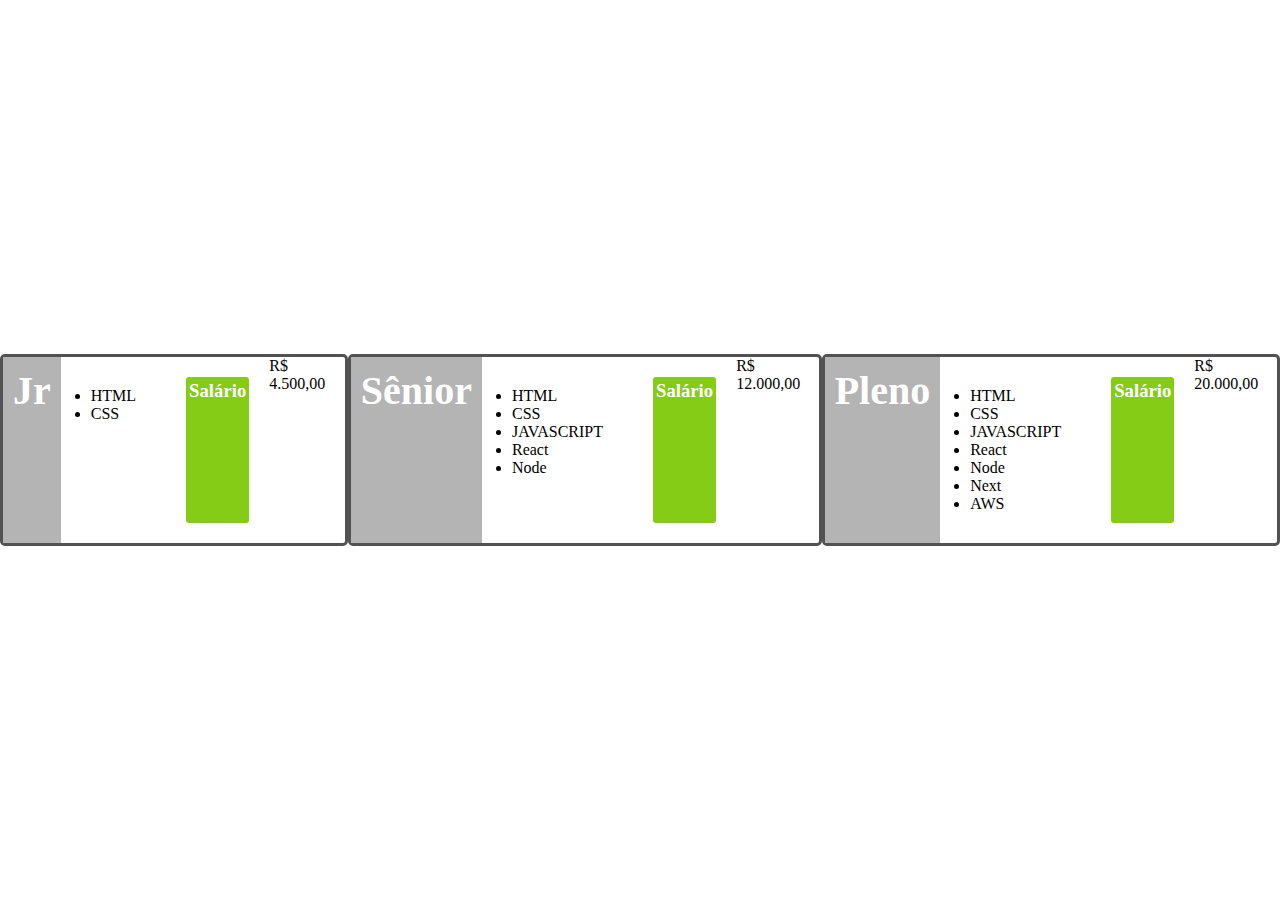
==== projeto/pjt-flex.html @ 687c86e0 "criação do projeto para treino" ====
<!DOCTYPE html>
<html lang="pt-br">
<head>
    <meta charset="UTF-8">
    <meta name="viewport" content="width=device-width, initial-scale=1.0">
    <link rel="stylesheet" href="pjt-flex.css">
    <title>Projeto Display Flex</title>
</head>
<body>
    <main>
        <section>
            <h2>Jr</h2>

            <ul>
                <li>HTML</li>
                <li>CSS</li>
            </ul>
            <div class="salario"> 
                <h3>Salário</h3>
                <p>R$ 4.500,00</p>
            </div>
        </section>

        <section>
            <h2>Sênior</h2>

            <ul>
                <li>HTML</li>
                <li>CSS</li>
                <li>JAVASCRIPT</li>
                <li>React</li>
                <li>Node</li>
            </ul>
            <div class="salario"> 
                <h3>Salário</h3>
                <p>R$ 12.000,00</p>
            </div>
        </section>

        <section>
            <h2>Pleno</h2>

            <ul>
                <li>HTML</li>
                <li>CSS</li>
                <li>JAVASCRIPT</li>
                <li>React</li>
                <li>Node</li>
                <li>Next</li>
                <li>AWS </li>
            </ul>
            <div class="salario"> 
                <h3>Salário</h3>
                <p>R$ 20.000,00</p>
            </div>
        </section>

       
    </main>
</body>
</html>
---- projeto/pjt-flex.css ----
*{
    margin: 0;
    padding: 0;
    box-sizing: border-box;
}

body{
    display: flex;
    align-items: center;
    justify-content: center;
    /* fez os cards desgrudarem de cima da tela */
    height: 100vh;
    
}
main{
    display: flex;
  

}

section{
    border: 3px solid #525252;
    border-radius: 5px;
    display: flex;
}
ul{
    margin: 30px;
}

.salario{
    display: flex;
}

h2{
    font-size: 2.5rem;
    text-align: center;
    background-color: #b4b4b4;
    color: #FFF;
    padding: 10px;
}

h3{
    margin: 20px;
    background-color: #84cc16;
    color: #FFF;
    padding: 3px;
    border-radius: 3px;
}
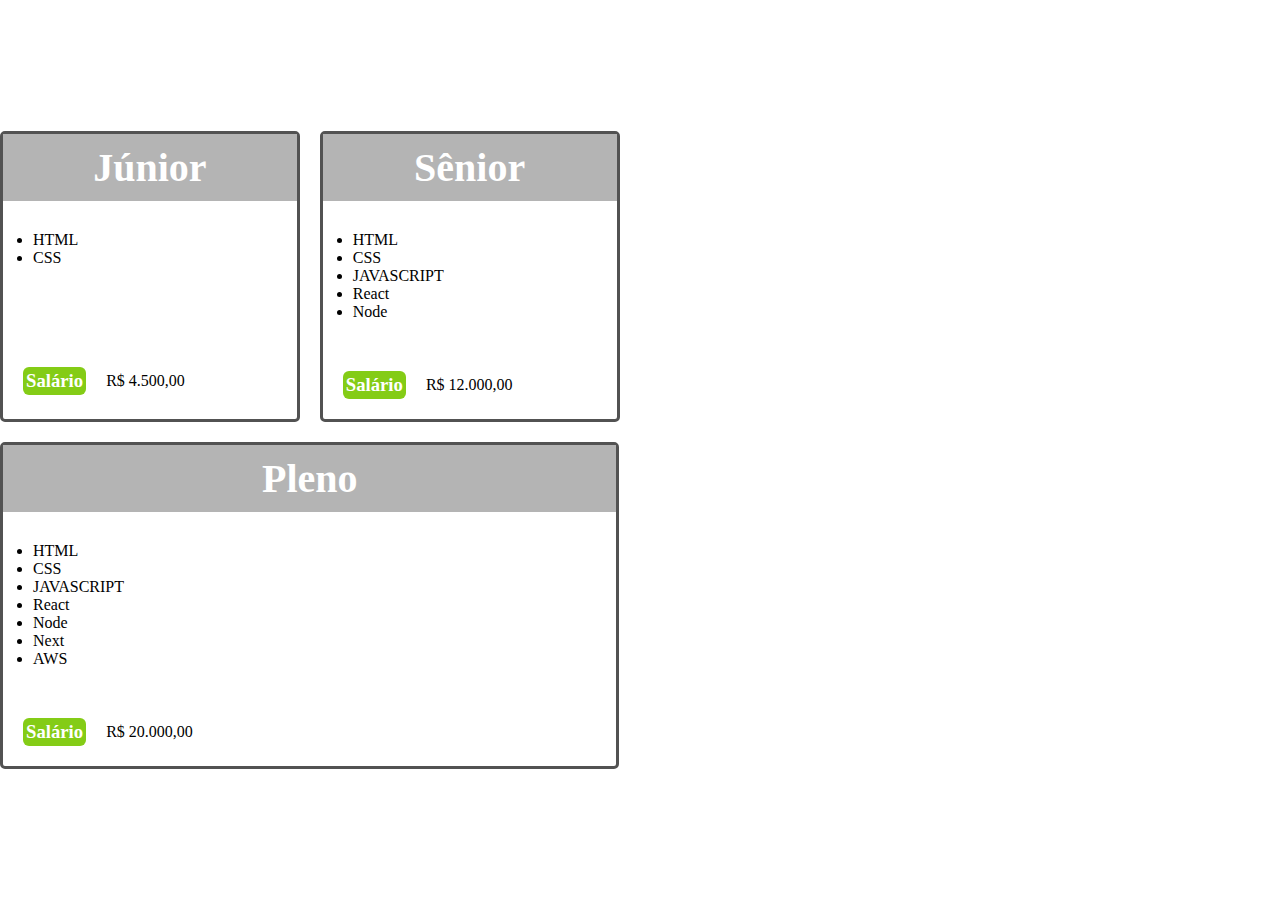
==== commit 9f78d6e7: "adicionando animação nos cards e ajustando a posição do salário" ====
--- a/projeto/pjt-flex.html
+++ b/projeto/pjt-flex.html
@@ -9,13 +9,13 @@
 <body>
     <main>
         <section>
-            <h2>Jr</h2>
+            <h2>Júnior</h2>
 
             <ul>
                 <li>HTML</li>
                 <li>CSS</li>
             </ul>
-            <div class="salario"> 
+            <div class="salario salariojr"> 
                 <h3>Salário</h3>
                 <p>R$ 4.500,00</p>
             </div>
--- a/projeto/pjt-flex.css
+++ b/projeto/pjt-flex.css
@@ -6,22 +6,37 @@
 
 body{
     display: flex;
-    align-items: center;
-    justify-content: center;
+    /* align-items: center;
+    justify-content: center; */
     /* fez os cards desgrudarem de cima da tela */
     height: 100vh;
     
 }
 main{
     display: flex;
-  
-
+    justify-content: center;
+    /* Quebrar a linha */
+    flex-wrap: wrap;
+    max-width: 80%;
+    gap: 20px;
+    position: absolute;
+    /* left: 0; Define a posição inicial do elemento à esquerda */
+    left: 0;
+    /* top: 50%; transform: translateY(-50%);: Centraliza verticalmente o elemento na tela. */
+    top: 50%;
+    transform: translateY(-50%);
+    animation: deslizar 2s forwards;
 }
 
 section{
     border: 3px solid #525252;
     border-radius: 5px;
     display: flex;
+    flex-basis: 250px;
+    flex-grow: 1;
+    /* deixou os cards em colunas */
+    flex-direction: column;
+
 }
 ul{
     margin: 30px;
@@ -29,6 +44,11 @@
 
 .salario{
     display: flex;
+    align-items: center;
+    
+}
+.salariojr{
+    margin-top: 50px;
 }
 
 h2{
@@ -44,5 +64,14 @@
     background-color: #84cc16;
     color: #FFF;
     padding: 3px;
-    border-radius: 3px;
+    border-radius: 6px;
+}
+@keyframes deslizar {
+    0% {
+        left: 0;
+    }
+    100% {
+        /* calc(50% - 50px): Ajuste necessário para parar o elemento exatamente no meio da tela.  */
+        left: calc(30% - 30px); /* Ajuste para o elemento parar no meio */
+    }
 }